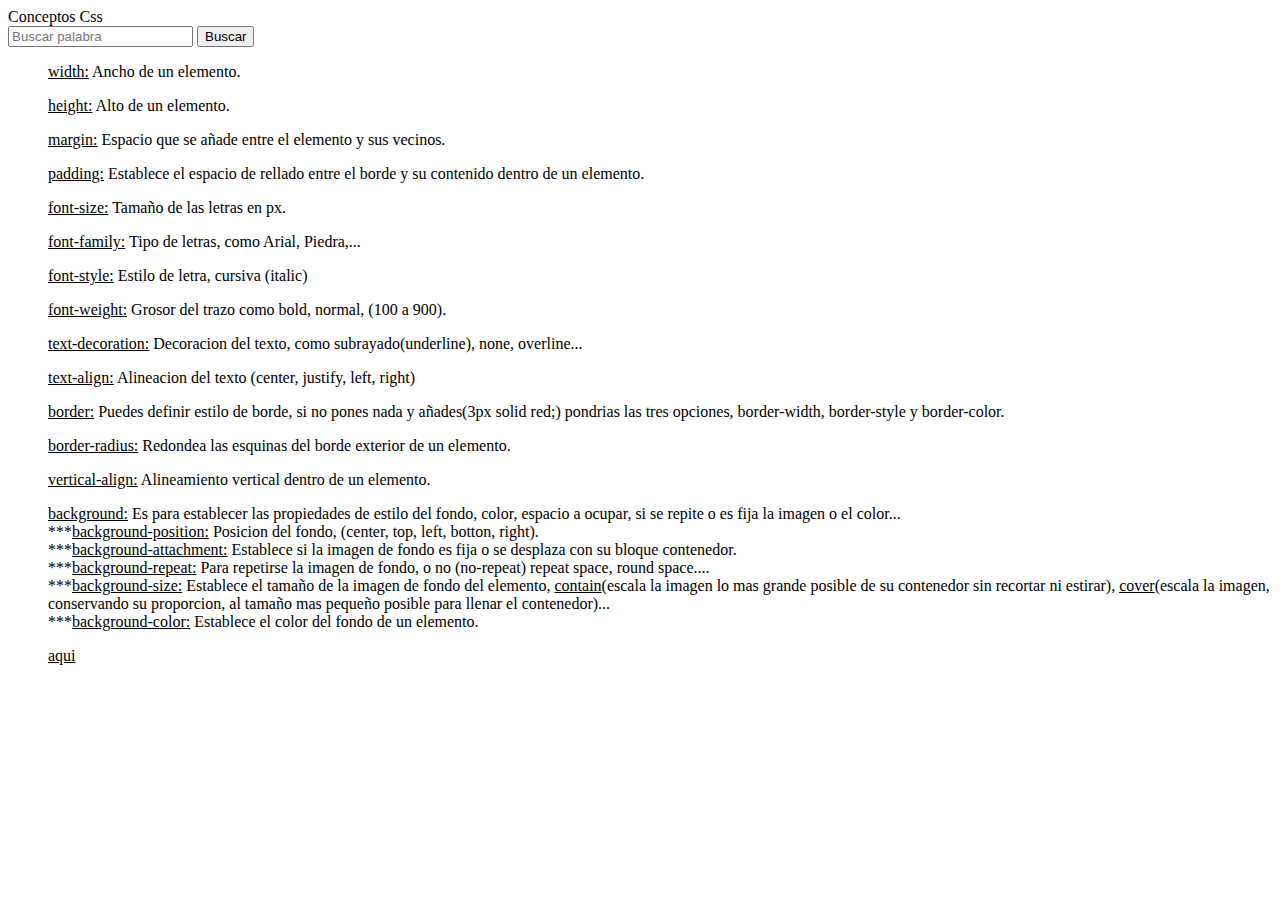
==== css/index.html @ c82d2489 "Add files via upload" ====
<!DOCTYPE html>
<html lang="es">
<head>
    <meta charset="UTF-8">
    <meta name="viewport" content="width=device-width, initial-scale=1.0">
    <title>Css</title>
    <link rel="stylesheet" href="styles.css">    
    <link href="https://fonts.googleapis.com/css2?family=Open+Sans:wght@300;400;700&displayfamily=Amatic+SC:wght@700&family=Caveat:wght@700&family=Dancing+Script:wght@700&family=Lobster&family=Metal+Mania&family=Yellowtail& family=Permanent+Marker&family=Piedra&family=Sriracha&display=swap" rel="stylesheet">
        
</head>

<body>
  
<div class="titulo">Conceptos Css</div>

<div class="botones">
    <input type="text" id="buscarInput" placeholder="Buscar palabra">
    <button id="buscarBoton">Buscar</button>
    
<div class="css">
        <ul id="conceptos">
    <p><u>width:</u> Ancho de un elemento. </p>
    <p><u>height:</u> Alto de un elemento. </p>   
    <p><u>margin:</u> Espacio que se añade entre el elemento y sus vecinos.</p>
    <p><u>padding:</u> Establece el espacio de rellado entre el borde y su contenido dentro de un elemento. </p>
 
 
    <p><u>font-size:</u> Tamaño de las letras en px.</p>
    <p><u>font-family:</u> Tipo de letras, como Arial, Piedra,... </p>
    <p><u>font-style:</u> Estilo de letra, cursiva (italic)</p>
    <p><u>font-weight:</u> Grosor del trazo como bold, normal, (100 a 900).</p>
    <p><u>text-decoration:</u> Decoracion del texto, como subrayado(underline), none, overline... </p>   
    <p><u>text-align:</u> Alineacion del texto (center, justify, left, right)</p>
    <p><u>border:</u> Puedes definir estilo de borde, si no pones nada y añades(3px solid red;) pondrias las tres opciones, border-width, border-style y border-color.</p>
    <p><u>border-radius:</u> Redondea las esquinas del borde exterior de un elemento.</p>
    <p><u>vertical-align:</u> Alineamiento vertical dentro de un elemento.</p>
 <p><u>background:</u> Es para establecer las propiedades de estilo del fondo, color, espacio a ocupar, si se repite o es fija la imagen o el color...<br>
***<u>background-position:</u> Posicion del fondo, (center, top, left, botton, right).<br>
 ***<u>background-attachment:</u> Establece si la imagen de fondo es fija o se desplaza con su bloque contenedor.<br>
 ***<u>background-repeat:</u> Para repetirse la imagen de fondo, o no (no-repeat) repeat space, round space....<br>
 ***<u>background-size:</u> Establece el tamaño de la imagen de fondo del elemento, <u>contain</u>(escala la imagen lo mas grande posible de su contenedor sin recortar ni estirar), <u>cover</u>(escala la imagen, conservando su proporcion, al tamaño mas pequeño posible para llenar el contenedor)...<br>
 ***<u>background-color:</u> Establece el color del fondo de un elemento.<br>
 </p>  
 <p><u>aqui</u></p>
 <p><u></u></p>
 <p><u></u></p>
 <p><u></u></p>
 <p><u></u></p>
 <p><u></u></p>
   
   
  
  
  
   </ul>


</div>  

<script src="script.js"></script>

</body>
</html>
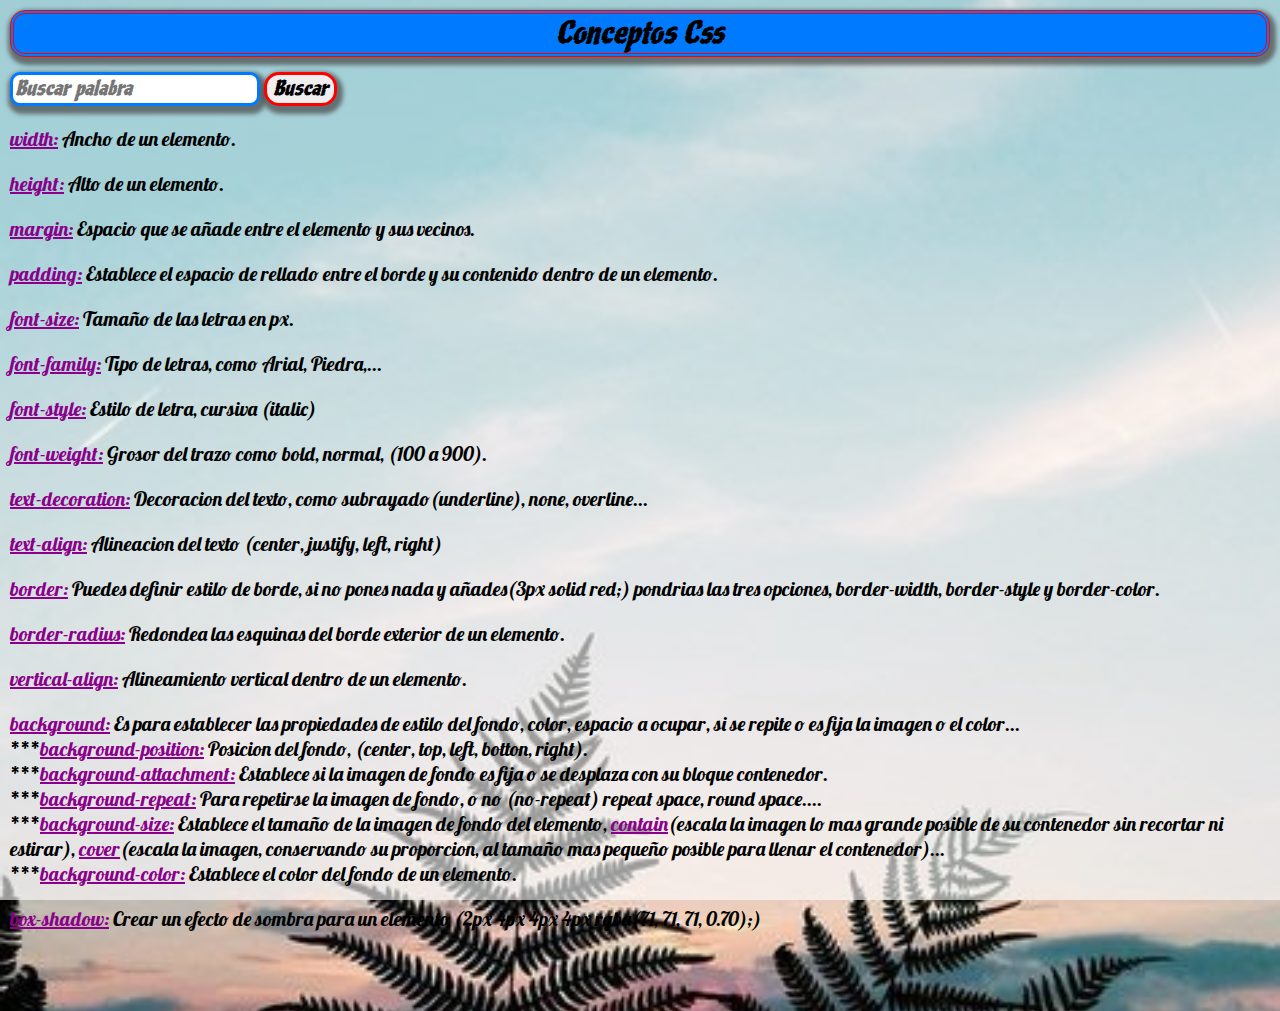
==== commit b3680ff3: "Add files via upload" ====
--- a/css/index.html
+++ b/css/index.html
@@ -19,12 +19,11 @@
     
 <div class="css">
         <ul id="conceptos">
+    
     <p><u>width:</u> Ancho de un elemento. </p>
     <p><u>height:</u> Alto de un elemento. </p>   
     <p><u>margin:</u> Espacio que se añade entre el elemento y sus vecinos.</p>
     <p><u>padding:</u> Establece el espacio de rellado entre el borde y su contenido dentro de un elemento. </p>
- 
- 
     <p><u>font-size:</u> Tamaño de las letras en px.</p>
     <p><u>font-family:</u> Tipo de letras, como Arial, Piedra,... </p>
     <p><u>font-style:</u> Estilo de letra, cursiva (italic)</p>
@@ -34,14 +33,14 @@
     <p><u>border:</u> Puedes definir estilo de borde, si no pones nada y añades(3px solid red;) pondrias las tres opciones, border-width, border-style y border-color.</p>
     <p><u>border-radius:</u> Redondea las esquinas del borde exterior de un elemento.</p>
     <p><u>vertical-align:</u> Alineamiento vertical dentro de un elemento.</p>
- <p><u>background:</u> Es para establecer las propiedades de estilo del fondo, color, espacio a ocupar, si se repite o es fija la imagen o el color...<br>
+    <p><u>background:</u> Es para establecer las propiedades de estilo del fondo, color, espacio a ocupar, si se repite o es fija la imagen o el color...<br>
 ***<u>background-position:</u> Posicion del fondo, (center, top, left, botton, right).<br>
  ***<u>background-attachment:</u> Establece si la imagen de fondo es fija o se desplaza con su bloque contenedor.<br>
  ***<u>background-repeat:</u> Para repetirse la imagen de fondo, o no (no-repeat) repeat space, round space....<br>
  ***<u>background-size:</u> Establece el tamaño de la imagen de fondo del elemento, <u>contain</u>(escala la imagen lo mas grande posible de su contenedor sin recortar ni estirar), <u>cover</u>(escala la imagen, conservando su proporcion, al tamaño mas pequeño posible para llenar el contenedor)...<br>
  ***<u>background-color:</u> Establece el color del fondo de un elemento.<br>
  </p>  
- <p><u>aqui</u></p>
+    <p><u>box-shadow:</u> Crear un efecto de sombra para un elemento (2px 4px 4px 4px rgba(71, 71, 71, 0.70);)</p><br>
  <p><u></u></p>
  <p><u></u></p>
  <p><u></u></p>
@@ -60,4 +59,4 @@
 <script src="script.js"></script>
 
 </body>
-</html>+</html>
--- a/css/styles.css
+++ b/css/styles.css
@@ -0,0 +1,66 @@
+body, html {
+    margin: 5px;
+    padding: 0;
+    height: 100%;
+    background-image: linear-gradient(to bottom, rgba(255, 255, 255, 0.6), rgba(255, 255, 255, 0.6)), url('img/campo.jpg');
+    background-size: cover;
+    background-position: center;
+    background-attachment: fixed;
+    background-repeat: no-repeat;
+}
+
+/*Titulo de la pagina */
+.titulo{
+    margin: 0;
+    font-family: Piedra;
+    font-size: 30px;
+    font-style: italic;
+    text-align: center;
+    box-shadow: 2px 4px 4px 4px rgba(71, 71, 71, 0.70);
+    border: 4px double red;
+    border-radius: 15px;
+    background-color: #007bff; /*aqua;*/
+}
+
+/* Grueso de la pagina */
+.css{
+    padding: 0;
+    font-family: Lobster;
+    font-size: 20px;
+}
+/* Concepto de la palabra css */
+#conceptos{
+    color: black;
+    padding: 0;
+}
+
+/* La palabra a usar en css */
+#conceptos u{
+    color: darkmagenta;
+}
+
+/* Situacion de los dos botones, input y buscar */
+.botones{
+    padding: 15px 0 15px 0;
+}
+
+/* Boton buscar */
+#buscarBoton{
+    font-size: 20px;
+    font-family: Piedra;
+    font-style: italic;
+    border-radius: 15px;
+    border: 3px solid red;
+    box-shadow: 2px 4px 4px 4px rgba(71, 71, 71, 0.70);
+}
+
+/* Input para ingresar palabra a buscar */
+#buscarInput{
+    font-size: 20px;
+    font-family: Piedra;
+    font-style: italic;
+    width: 240px;
+    border-radius: 10px;
+    border: 3px solid #007bff;
+    box-shadow: 2px 4px 4px 4px rgba(71, 71, 71, 0.70);
+}
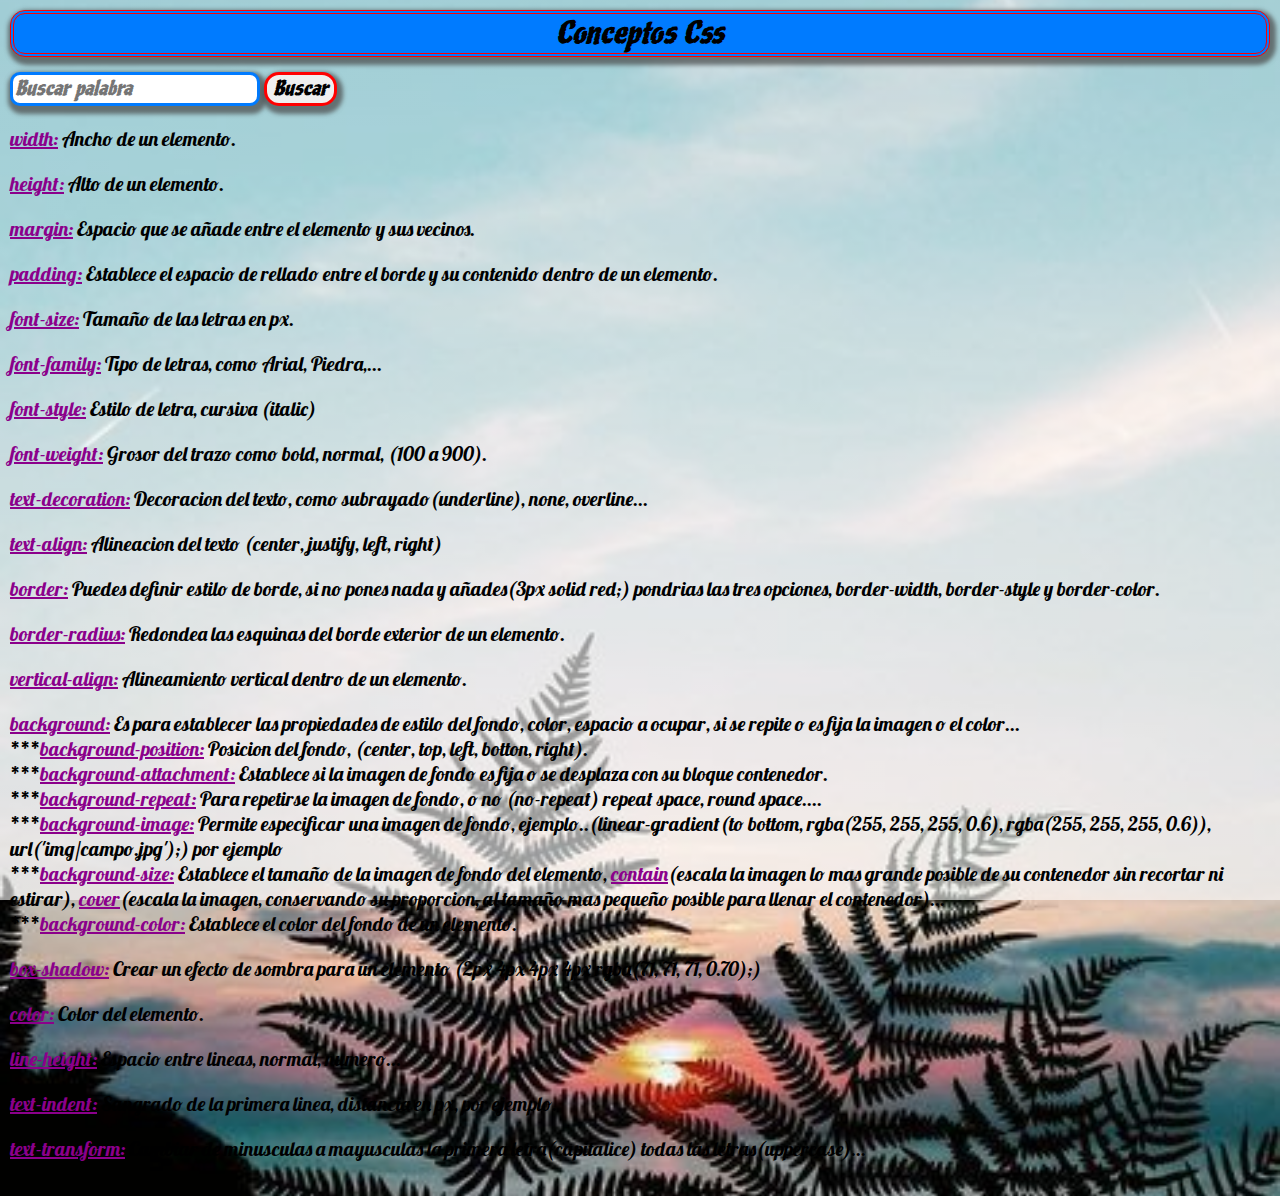
==== commit 05681016: "Add files via upload" ====
--- a/css/index.html
+++ b/css/index.html
@@ -37,16 +37,30 @@
 ***<u>background-position:</u> Posicion del fondo, (center, top, left, botton, right).<br>
  ***<u>background-attachment:</u> Establece si la imagen de fondo es fija o se desplaza con su bloque contenedor.<br>
  ***<u>background-repeat:</u> Para repetirse la imagen de fondo, o no (no-repeat) repeat space, round space....<br>
+ ***<u>background-image:</u> Permite especificar una imagen de fondo, ejemplo..(linear-gradient(to bottom, rgba(255, 255, 255, 0.6), rgba(255, 255, 255, 0.6)), url('img/campo.jpg');) por ejemplo<br>
  ***<u>background-size:</u> Establece el tamaño de la imagen de fondo del elemento, <u>contain</u>(escala la imagen lo mas grande posible de su contenedor sin recortar ni estirar), <u>cover</u>(escala la imagen, conservando su proporcion, al tamaño mas pequeño posible para llenar el contenedor)...<br>
- ***<u>background-color:</u> Establece el color del fondo de un elemento.<br>
- </p>  
-    <p><u>box-shadow:</u> Crear un efecto de sombra para un elemento (2px 4px 4px 4px rgba(71, 71, 71, 0.70);)</p><br>
+ ***<u>background-color:</u> Establece el color del fondo de un elemento.
+ </p>
+    <p><u>box-shadow:</u> Crear un efecto de sombra para un elemento (2px 4px 4px 4px rgba(71, 71, 71, 0.70);)</p>
+ <p><u>color:</u> Color del elemento.</p>
+ <p><u>line-height:</u> Espacio entre lineas, normal, numero...</p>
+ <p><u>text-indent:</u> Sangrado de la primera linea, distancia en px, por ejemplo.</p>
+ <p><u>text-transform:</u> Cambiar de minusculas a mayusculas la primera letra(capitalice) todas las letras(uppercase)...</p>
  <p><u></u></p>
  <p><u></u></p>
  <p><u></u></p>
  <p><u></u></p>
  <p><u></u></p>
-   
+ <p><u></u></p>
+ <p><u></u></p>
+ <p><u></u></p>
+ <p><u></u></p>
+ <p><u></u></p>
+ <p><u></u></p>
+ <p><u></u></p>
+ <p><u></u></p>
+ <p><u></u></p>
+ <p><u></u></p>
    
   
   
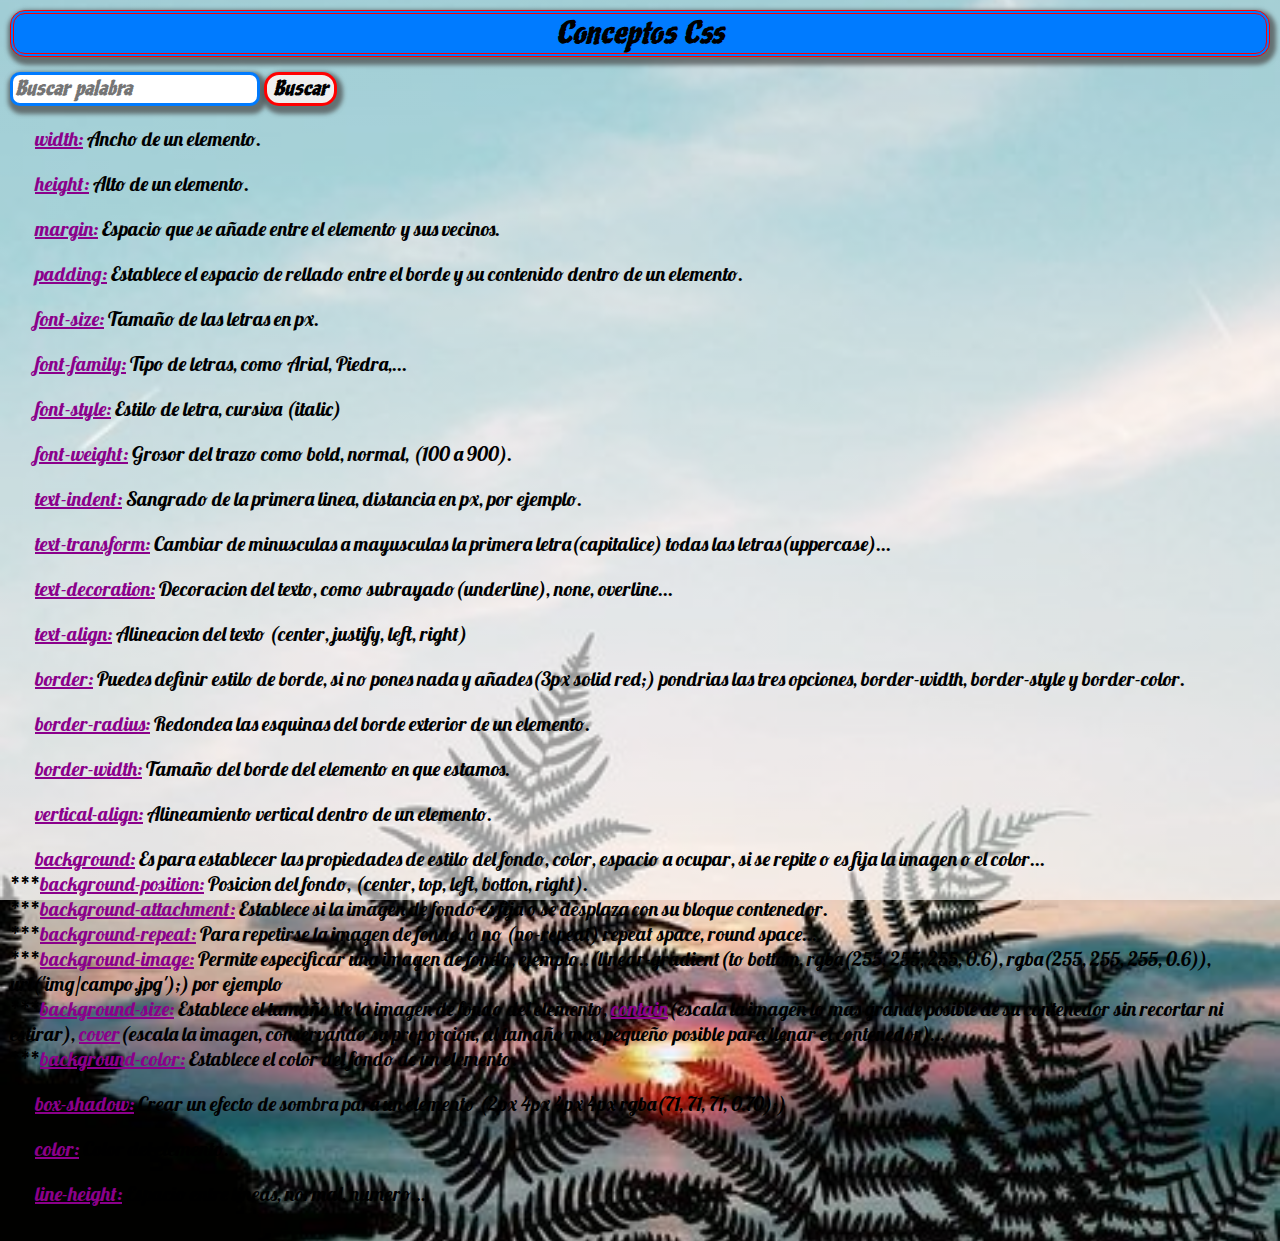
==== commit 99d093b2: "Add files via upload" ====
--- a/css/index.html
+++ b/css/index.html
@@ -28,10 +28,13 @@
     <p><u>font-family:</u> Tipo de letras, como Arial, Piedra,... </p>
     <p><u>font-style:</u> Estilo de letra, cursiva (italic)</p>
     <p><u>font-weight:</u> Grosor del trazo como bold, normal, (100 a 900).</p>
+    <p><u>text-indent:</u> Sangrado de la primera linea, distancia en px, por ejemplo.</p>
+ <p><u>text-transform:</u> Cambiar de minusculas a mayusculas la primera letra(capitalice) todas las letras(uppercase)...</p>
     <p><u>text-decoration:</u> Decoracion del texto, como subrayado(underline), none, overline... </p>   
     <p><u>text-align:</u> Alineacion del texto (center, justify, left, right)</p>
     <p><u>border:</u> Puedes definir estilo de borde, si no pones nada y añades(3px solid red;) pondrias las tres opciones, border-width, border-style y border-color.</p>
     <p><u>border-radius:</u> Redondea las esquinas del borde exterior de un elemento.</p>
+    <p><u>border-width:</u> Tamaño del borde del elemento en que estamos.</p>
     <p><u>vertical-align:</u> Alineamiento vertical dentro de un elemento.</p>
     <p><u>background:</u> Es para establecer las propiedades de estilo del fondo, color, espacio a ocupar, si se repite o es fija la imagen o el color...<br>
 ***<u>background-position:</u> Posicion del fondo, (center, top, left, botton, right).<br>
@@ -44,8 +47,7 @@
     <p><u>box-shadow:</u> Crear un efecto de sombra para un elemento (2px 4px 4px 4px rgba(71, 71, 71, 0.70);)</p>
  <p><u>color:</u> Color del elemento.</p>
  <p><u>line-height:</u> Espacio entre lineas, normal, numero...</p>
- <p><u>text-indent:</u> Sangrado de la primera linea, distancia en px, por ejemplo.</p>
- <p><u>text-transform:</u> Cambiar de minusculas a mayusculas la primera letra(capitalice) todas las letras(uppercase)...</p>
+ 
  <p><u></u></p>
  <p><u></u></p>
  <p><u></u></p>
--- a/css/styles.css
+++ b/css/styles.css
@@ -27,6 +27,7 @@
     padding: 0;
     font-family: Lobster;
     font-size: 20px;
+    text-indent: 25px;
 }
 /* Concepto de la palabra css */
 #conceptos{
@@ -37,6 +38,7 @@
 /* La palabra a usar en css */
 #conceptos u{
     color: darkmagenta;
+    /*text-transform: capitalize;*/
 }
 
 /* Situacion de los dos botones, input y buscar */
